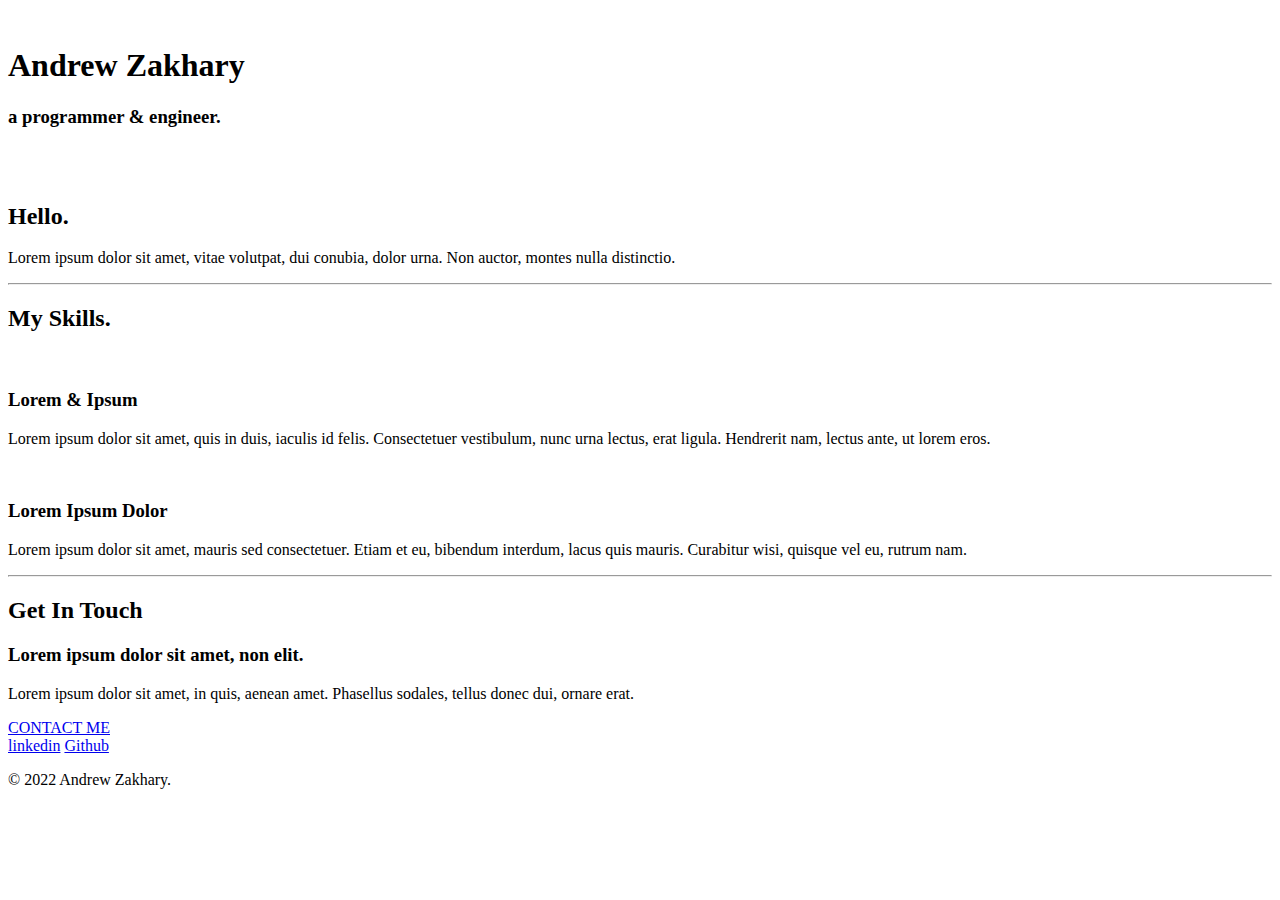
==== Index.html @ 84f8cec7 "first commit" ====
<!DOCTYPE html>
<html lang="en">
<head>
    <meta charset="UTF-8">
    <meta http-equiv="X-UA-Compatible" content="IE=edge">
    <meta name="viewport" content="width=device-width, initial-scale=1.0">
    <link rel="stylesheet" href="css/style.css">
    <link rel="stylesheet" href="https://fonts.googleapis.com/css?family=Pacifico">
    <link rel="stylesheet" href="https://fonts.googleapis.com/css?family=Open+Sans">
    <title>Document</title>
</head>
<body>
    <div class="topContainer">
        <img class="topCloud" src="images/cloud.png" alt="">
        <div class="centerText">
            <h1>Andrew Zakhary</h1>
            <h3 class="subtitle">a programmer & engineer.</h3>
        </div>
        <img class="bottomCloud" src="images/cloud.png" alt="">
        <img class="mountain" src="images/mountain.png" alt="">
    </div>
    <div class="middle-container">
        <div class="profile">
          <img class="profilePhoto" src="https://cdn-icons-png.flaticon.com/512/3242/3242257.png" alt="">
          <h2>Hello.</h2>
          <p>Lorem ipsum dolor sit amet, vitae volutpat, dui conubia, dolor urna. Non auctor, montes nulla distinctio.</p>
        </div>
        <hr>
        <div class="skills">
          <h2>My Skills.</h2>
          <div class="skill-row first">
            <img class="" src="https://cdn-icons-png.flaticon.com/512/1329/1329016.png" alt="">
            <h3>Lorem & Ipsum</h3>
            <p>Lorem ipsum dolor sit amet, quis in duis, iaculis id felis. Consectetuer vestibulum, nunc urna lectus, erat ligula. Hendrerit nam, lectus ante, ut lorem eros.</p>
          </div>
          <div class="skill-row second">
            <img class="" src="https://cdn-icons-png.flaticon.com/512/2705/2705118.png" alt="">
            <h3>Lorem Ipsum Dolor</h3>
            <p>Lorem ipsum dolor sit amet, mauris sed consectetuer. Etiam et eu, bibendum interdum, lacus quis mauris. Curabitur wisi, quisque vel eu, rutrum nam.</p>
          </div>
        </div>
        <hr>
        <div class="contact-me">
          <h2>Get In Touch</h2>
          <h3>Lorem ipsum dolor sit amet, non elit.</h3>
          <p>Lorem ipsum dolor sit amet, in quis, aenean amet. Phasellus sodales, tellus donec dui, ornare erat.</p>
          <div class="btn-class"><a class="btn" href="mailto:andrewantwanfahmy@gmail.com">CONTACT ME</a></div>
          
        </div>
      </div>
      
      
      <div class="bottom-container">
        <div class="links">
          <a  href="https://www.linkedin.com/">linkedin</a>
          <a  href="https://twitter.com/">Github</a>
        </div>
        <p>© 2022 Andrew Zakhary.</p>
      </div>
      
</body>
</html>
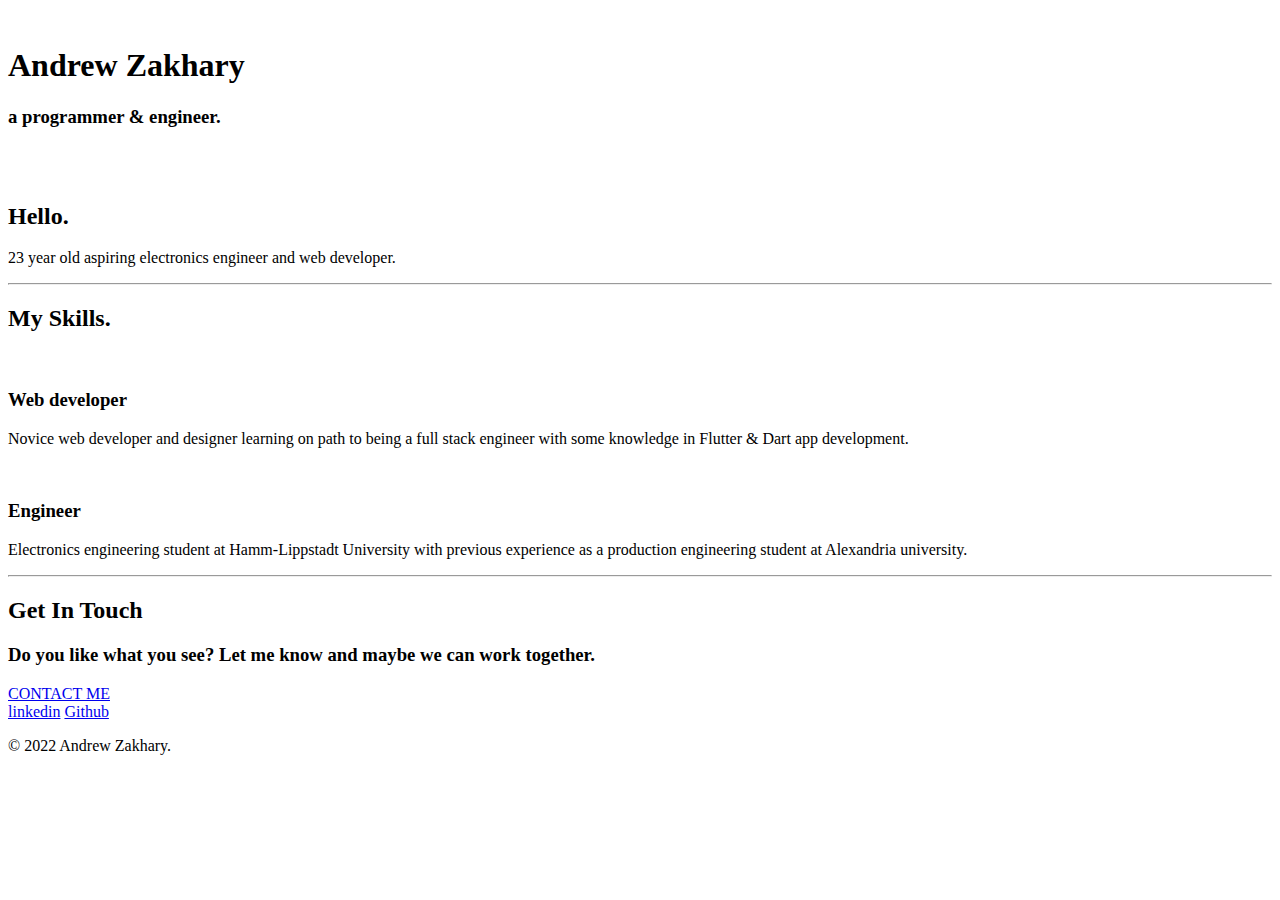
==== commit 2cbb1c40: "second commit" ====
--- a/Index.html
+++ b/Index.html
@@ -23,27 +23,26 @@
         <div class="profile">
           <img class="profilePhoto" src="https://cdn-icons-png.flaticon.com/512/3242/3242257.png" alt="">
           <h2>Hello.</h2>
-          <p>Lorem ipsum dolor sit amet, vitae volutpat, dui conubia, dolor urna. Non auctor, montes nulla distinctio.</p>
+          <p>23 year old aspiring electronics engineer and web developer.</p>
         </div>
         <hr>
         <div class="skills">
           <h2>My Skills.</h2>
           <div class="skill-row first">
             <img class="" src="https://cdn-icons-png.flaticon.com/512/1329/1329016.png" alt="">
-            <h3>Lorem & Ipsum</h3>
-            <p>Lorem ipsum dolor sit amet, quis in duis, iaculis id felis. Consectetuer vestibulum, nunc urna lectus, erat ligula. Hendrerit nam, lectus ante, ut lorem eros.</p>
+            <h3>Web developer</h3>
+            <p>Novice web developer and designer learning on path to being a full stack engineer with some knowledge in Flutter & Dart app development.</p>
           </div>
           <div class="skill-row second">
             <img class="" src="https://cdn-icons-png.flaticon.com/512/2705/2705118.png" alt="">
-            <h3>Lorem Ipsum Dolor</h3>
-            <p>Lorem ipsum dolor sit amet, mauris sed consectetuer. Etiam et eu, bibendum interdum, lacus quis mauris. Curabitur wisi, quisque vel eu, rutrum nam.</p>
+            <h3>Engineer</h3>
+            <p>Electronics engineering student at Hamm-Lippstadt University with previous experience as a production engineering student at Alexandria university.</p>
           </div>
         </div>
         <hr>
         <div class="contact-me">
           <h2>Get In Touch</h2>
-          <h3>Lorem ipsum dolor sit amet, non elit.</h3>
-          <p>Lorem ipsum dolor sit amet, in quis, aenean amet. Phasellus sodales, tellus donec dui, ornare erat.</p>
+          <h3>Do you like what you see? Let me know and maybe we can work together.</h3>
           <div class="btn-class"><a class="btn" href="mailto:andrewantwanfahmy@gmail.com">CONTACT ME</a></div>
           
         </div>
@@ -52,8 +51,8 @@
       
       <div class="bottom-container">
         <div class="links">
-          <a  href="https://www.linkedin.com/">linkedin</a>
-          <a  href="https://twitter.com/">Github</a>
+          <a  href="https://www.linkedin.com/in/andrew-zakhary/">linkedin</a>
+          <a  href="https://github.com/andrewzakhary">Github</a>
         </div>
         <p>© 2022 Andrew Zakhary.</p>
       </div>
